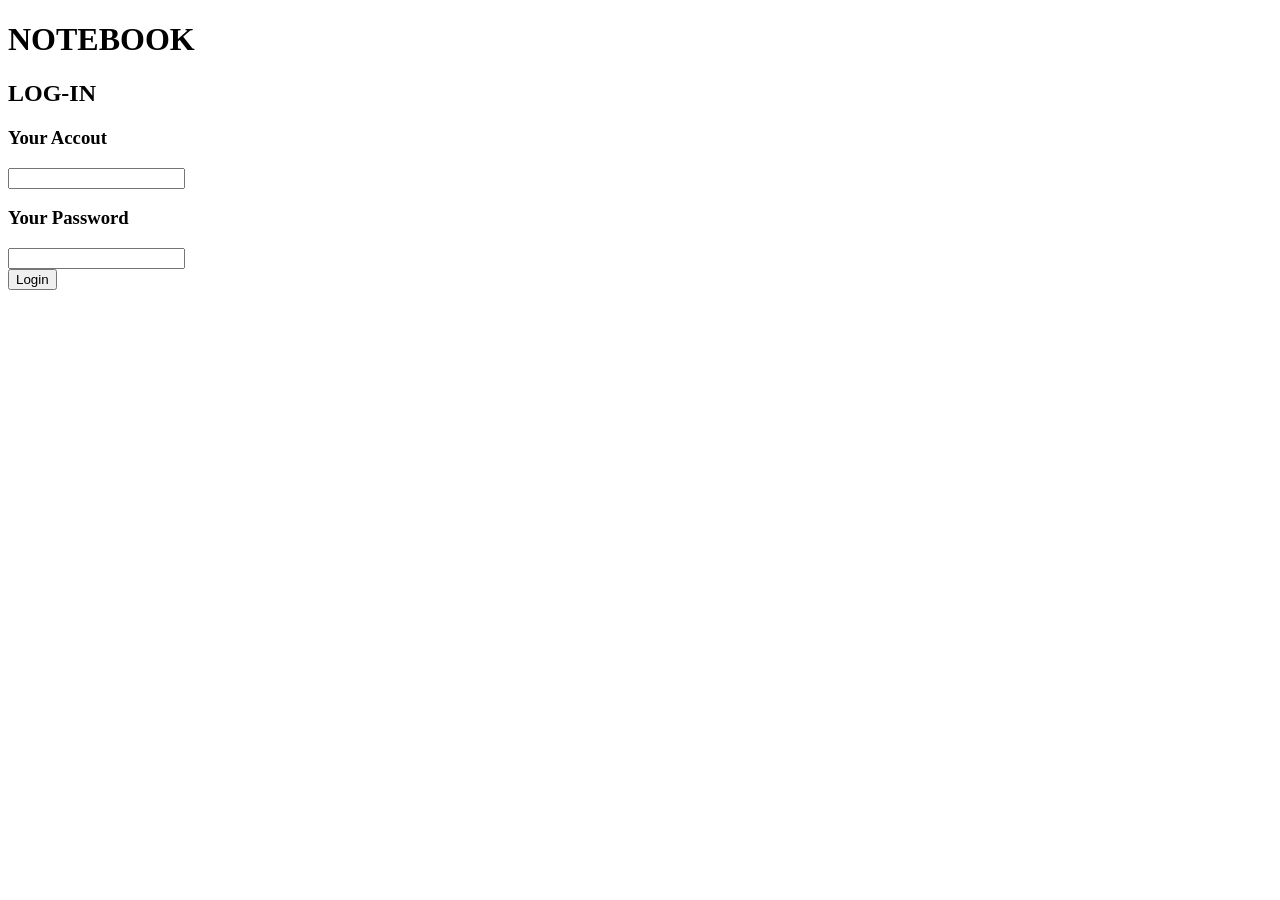
==== index.html @ 440c6668 "Create index.html" ====
<!DOCTYPE html>
<html lang="vn">
  <head>
    <meta charset="UTF-8" />
    <meta name="viewport" content="width=device-width, initial-scale=1.0" />
    <meta http-equiv="X-UA-Compatible" content="ie=edge" />
    <title>Your Notebook</title>
    <link rel="stylesheet" href="styles.css" />
  </head>
  <body>
    <h1>NOTEBOOK</h1>
    <div class="loginpage">
      <div>
        <h2>LOG-IN</h2>
        <h3>Your Accout</h3>
        <input type="text" id="username" /><br />
        <h3>Your Password</h3>
        <input type="password" id="password" /><br />
        <button onclick="login()">Login</button>
      </div>
      <script src="/main.js"></script>
    </div>
  </body>
</html>
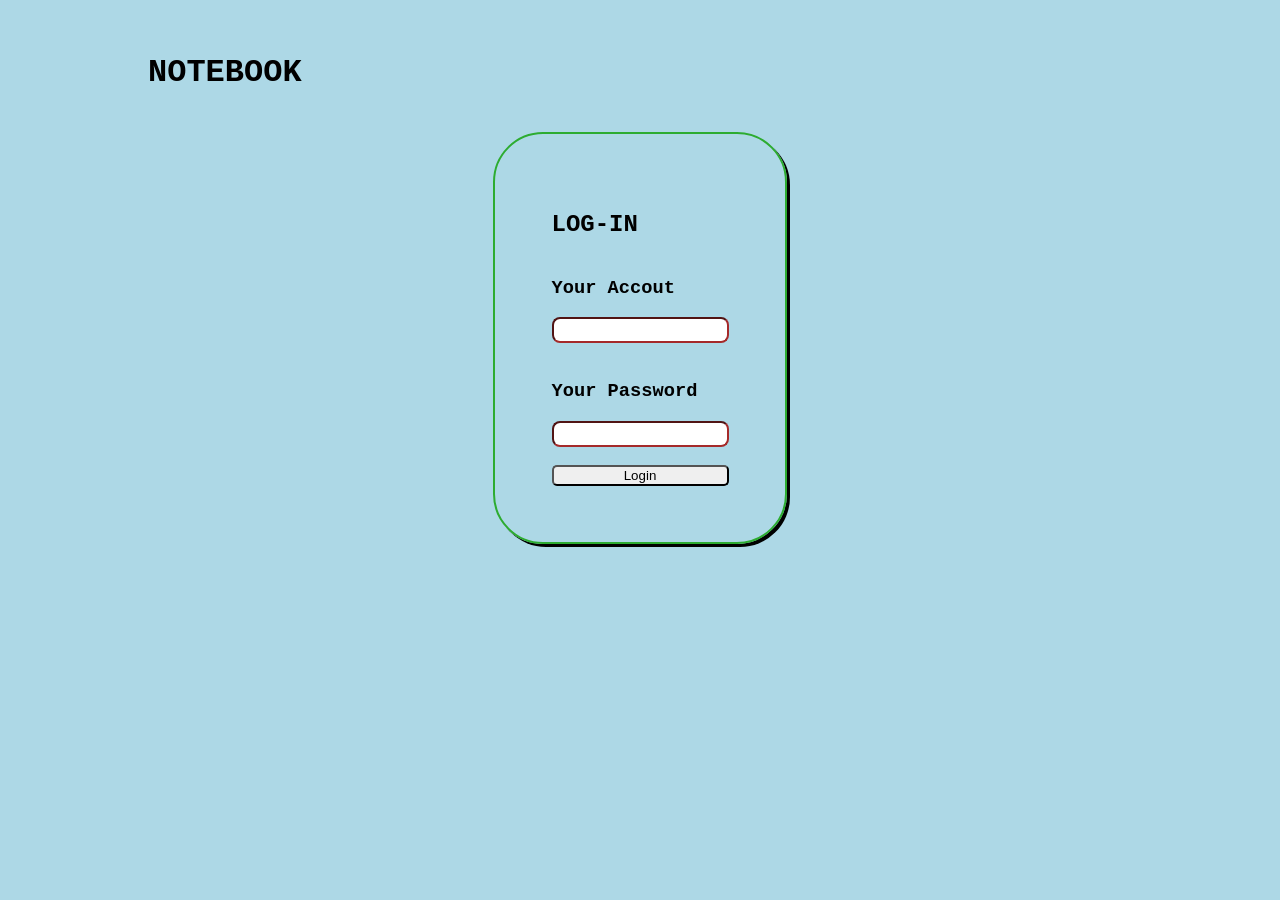
==== commit 50988a01: "Update index.html" ====
--- a/index.html
+++ b/index.html
@@ -18,7 +18,7 @@
         <input type="password" id="password" /><br />
         <button onclick="login()">Login</button>
       </div>
-      <script src="/main.js"></script>
+      <script src="main.js"></script>
     </div>
   </body>
 </html>
--- a/styles.css
+++ b/styles.css
@@ -0,0 +1,75 @@
+@media screen and (max-width: 768px) {
+  body {
+    background-color: lightblue; /* Thay đổi màu nền */
+    font-family: "Courier New", Courier, monospace;
+  }
+  .container {
+    width: 100%; /* Chuyển bố cục sang 1 cột */
+  }
+}
+body {
+  background-color: lightblue;
+  font-family: "Courier New", Courier, monospace;
+  margin-top: 1%;
+  margin-left: 10%;
+  margin-right: 10%;
+
+  padding: 20px;
+}
+.inputBox {
+  display: flex;
+  flex-direction: column;
+  align-items: center;
+  border: 2px solid #2dac31;
+  border-radius: 30px;
+  padding: 5%;
+  textarea {
+    border-radius: 10px;
+    text-align: start;
+  }
+  button {
+    border-radius: 5px;
+  }
+  button:hover {
+    background-color: bisque;
+  }
+}
+.LogOut {
+  display: flex;
+  flex-direction: row;
+  justify-content: flex-end;
+  button {
+    border-radius: 5px;
+  }
+  button:hover {
+    background-color: bisque;
+  }
+}
+
+.loginpage {
+  display: flex;
+  flex-direction: column;
+  align-items: center;
+  padding: 2%;
+
+  div {
+    border: 2px solid #2dac31;
+    border-radius: 50px;
+    padding: 6%;
+    display: flex;
+    flex-direction: column;
+    box-shadow: 3px 3px;
+  }
+
+  input {
+    border-radius: 8px;
+    border-color: brown;
+    height: 20px;
+  }
+  button {
+    border-radius: 5px;
+  }
+  button:hover {
+    background-color: bisque;
+  }
+}
